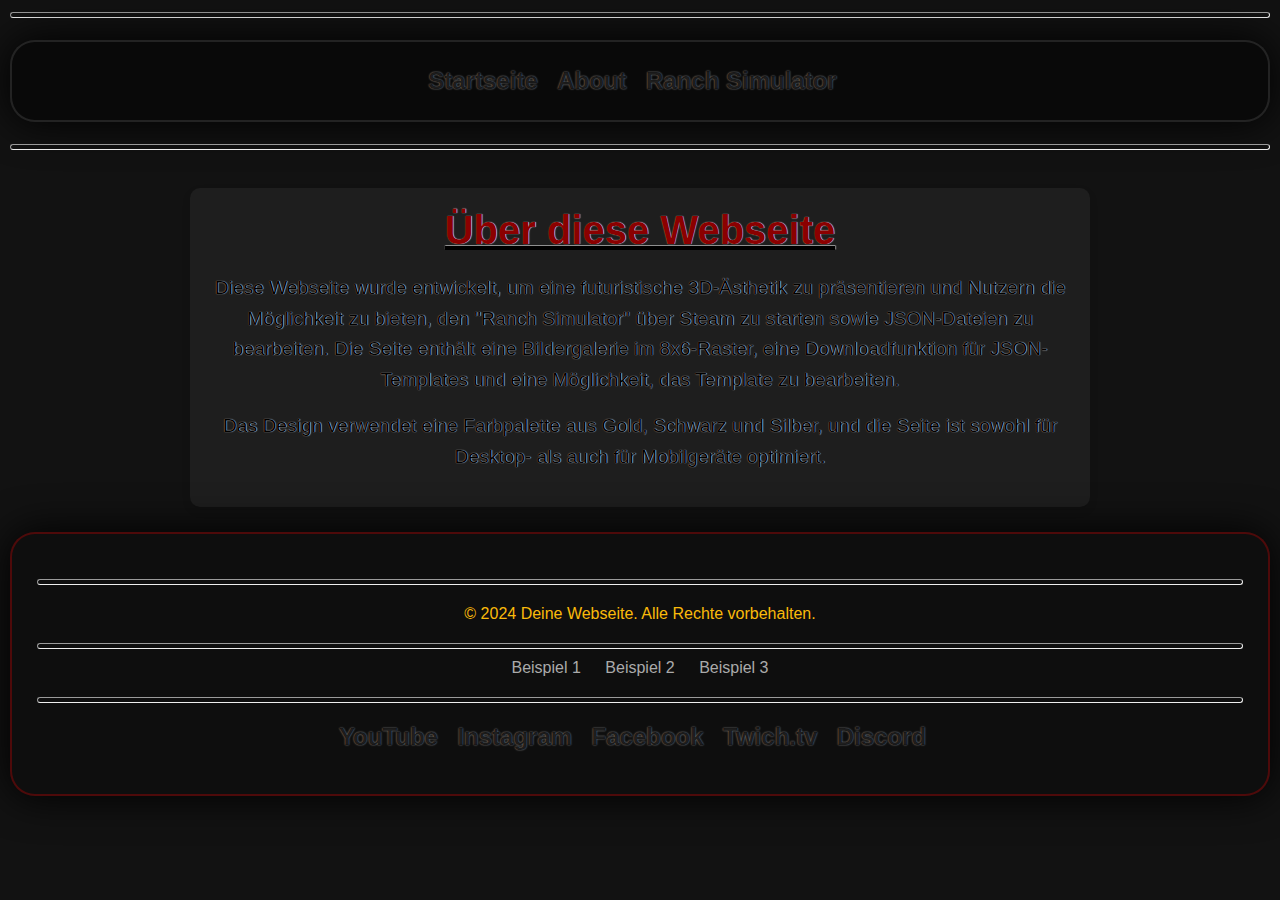
==== about.html @ 5ddbbe30 "Initial commit" ====
<!DOCTYPE html>
<html lang="de">
    <head>
        <meta charset="UTF-8">
        <meta name="viewport" content="width=device-width, initial-scale=1.0">
        <title>RS | Bildergalerie</title>
        <link rel="stylesheet" href="styles/styles.css">
        <link rel="apple-touch-icon" sizes="57x57" href="images/apple-icon-57x57.png">
    <link rel="apple-touch-icon" sizes="60x60" href="images/apple-icon-60x60.png">
    <link rel="apple-touch-icon" sizes="72x72" href="images/apple-icon-72x72.png">
    <link rel="apple-touch-icon" sizes="76x76" href="images/apple-icon-76x76.png">
    <link rel="apple-touch-icon" sizes="114x114" href="images/apple-icon-114x114.png">
    <link rel="apple-touch-icon" sizes="120x120" href="images/apple-icon-120x120.png">
    <link rel="apple-touch-icon" sizes="144x144" href="images/apple-icon-144x144.png">
    <link rel="apple-touch-icon" sizes="152x152" href="images/apple-icon-152x152.png">
    <link rel="apple-touch-icon" sizes="180x180" href="images/apple-icon-180x180.png">
    <link rel="icon" type="image/png" sizes="192x192"  href="images/android-icon-192x192.png">
    <link rel="icon" type="image/png" sizes="32x32" href="images/favicon-32x32.png">
    <link rel="icon" type="image/png" sizes="96x96" href="images/favicon-96x96.png">
    <link rel="icon" type="image/png" sizes="16x16" href="images/favicon-16x16.png">
    <link rel="manifest" href="images/manifest.json">
    <meta name="msapplication-TileImage" content="images/ms-icon-144x144.png">
        <link data-default-icon="https://static.cdninstagram.com/rsrc.php/y4/r/QaBlI0OZiks.ico" rel="shortcut icon" type="image/x-icon" href="https://static.cdninstagram.com/rsrc.php/y4/r/QaBlI0OZiks.ico">
    </head>
<body>
    <hr>
    <br>
      <header style="background-color: #080808da; border: 2.5px solid rgba(107, 107, 107, 0.267); box-shadow: 0px 0px 42px #000000; border-radius: 25px;">
          <nav>
              <ul>
                  <li><a style="color: #000000cb; text-shadow: 0px -0.2px 1.75px #cfcfcfb6; display: button; font-size: 1.5rem;" href="index.html">Startseite</a></li>
                  <li><a style="color: #000000cb; text-shadow: 0px -0.2px 1.75px #cfcfcfb6; display: button; font-size: 1.5rem;" href="about.html">About</a></li>
                  <li><a style="color: #000000cb; text-shadow: 0px -0.2px 1.75px #cfcfcfb6; display: button; font-size: 1.5rem;" href="steamstart.html">Ranch Simulator</a></li>
              </ul>
          </nav>
      </header>
      <br> 
    <hr>
    <br>
  <br>
  <iframe id="hidden-video" width="150" height="84" 
        src="https://www.youtube.com/embed/Qtb20K6noho?autoplay=1&controls=0" 
        title="YouTube video player" frameborder="0" 
        allow="autoplay; encrypted-media" allowfullscreen hidden>
    </iframe>
<section class="about-main">
    <u class="u-color"><h1>Über diese Webseite</h1></u>
    <p id="p">Diese Webseite wurde entwickelt, um eine futuristische 3D-Ästhetik zu präsentieren und Nutzern die Möglichkeit zu bieten,
        den "Ranch Simulator" über Steam zu starten sowie JSON-Dateien zu bearbeiten. Die Seite enthält eine Bildergalerie im 8x6-Raster,
        eine Downloadfunktion für JSON-Templates und eine Möglichkeit, das Template zu bearbeiten.</p>

    <p id="p">Das Design verwendet eine Farbpalette aus Gold, Schwarz und Silber, und die Seite ist sowohl für Desktop- als auch für Mobilgeräte optimiert.</p>
</section>
<!-- Footer -->
<footer style="justify-content: center; text-align: encenter; background-color: #08080859; border: 2.5px solid rgba(255, 0, 0, 0.267); box-shadow: 0px 0px 42px #000000; border-radius: 25px;">
    <br>
    <hr>
    <br>
    <p>&copy; 2024 Deine Webseite. Alle Rechte vorbehalten.</p>
    <br>
    <hr>
    <div class="footer-links">
        <a href="https://www.example1.com" target="_blank">Beispiel 1</a>
        <a href="https://www.example2.com" target="_blank">Beispiel 2</a>
        <a href="https://www.example3.com" target="_blank">Beispiel 3</a>
    </div>
    <br>
    <hr>
    <br>
    <nav>
        <ul>
            <li><a style="color: #000000cb; text-shadow: 0px -0.2px 1.75px #cfcfcfb6; display: button; font-size: 1.5rem;" href="https://www.youtube.com/">YouTube</a></li>
            <li><a style="color: #000000cb; text-shadow: 0px -0.2px 1.75px #cfcfcfb6; display: button; font-size: 1.5rem;" href="https://www.instagram.com">Instagram</a></li>
            <li><a style="color: #000000cb; text-shadow: 0px -0.2px 1.75px #cfcfcfb6; display: button; font-size: 1.5rem;" href="https://www.facebook.com/home.php">Facebook</a></li>
            <li><a style="color: #000000cb; text-shadow: 0px -0.2px 1.75px #cfcfcfb6; display: button; font-size: 1.5rem;" href="https://www.twitch.tv">Twich.tv</a></li>
            <li><a style="color: #000000cb; text-shadow: 0px -0.2px 1.75px #cfcfcfb6; display: button; font-size: 1.5rem;" href="https://discord.com/channels/@me">Discord</a></li>
        </ul>
    </nav>
    <br>
</footer>
</body>
</html>
---- styles/styles.css ----
/* Standard-Reset */
* {
    margin: 0;
    padding: 0;
    box-sizing: border-box;
}

/* Body Styling */
body {
    display: grid;
    font-family: Arial, sans-serif;
    background-color: #121212;
    color: #fff;
    padding: 10px;
}

hr {
    background-color: greyblack;
    border: 1px flexible #cfcfcf5c;
    border-radius: 5px;
    padding: 2px;
    text-align: center;
    margin-bottom: 2px;
    margin-top: 2px;
}

/* Header Navigation */
header {
    background-color: #1e1e1e;
    border: 25px #0f0f0f;
    border-radius: 5px;
    padding: 25px;
    text-align: center;
    margin-bottom: 2px;
    margin-top: 2px;
}

nav ul {
    list-style-type: none;
}

nav ul li {
    display: inline;
    margin-right: 15px;
}

nav ul li a {
    color: #f0f0f0;
    text-decoration: none;
    font-weight: bold;
}

#hidden-video {
    display: none; /* Das Video wird unsichtbar gemacht */
}

/* Grid Layout for Image Gallery */
.image-gallery {
    display: grid;
    grid-template-columns: repeat(10, 2fr);
    grid-gap: 10px;
    border: 5px;
    border-radius: 5px;
    justify-items: center;
}

.image-gallery img {
    width: 75%;
    border-radius: 25px;
    transition: transform 0.3s ease;
    border: 2px solid; /* Standardrahmen */
    border-shadow: 0 0 15px transparent;
    transition: border-color 0.3s;
    max-width: 100%; /* Bild wird responsiv und passt sich an die Container-Breite an */
    height: auto; /* Beibehaltung des Seitenverhältnisses */
}

.image-gallery img:hover {
    transform: scale(1.05);
}

.image-gallery figure {
    text-align: center; /* Zentriert den Text in der figure */
    margin: 10px; /* Fügt Abstand zwischen den Bildern hinzu */
}

/* Grid Layout for Image Gallery 2 */
.image-gallery2 {
    display: grid;
    grid-template-columns: repeat(12, 1fr);
    grid-gap: 10px;
    justify-items: center;
}

.image-gallery2 img {
    width: 75%;
    border-radius: 15px;
    transition: transform 0.3s ease;
    border: 2px solid; /* Standardrahmen */
    border-shadow: 0 0 15px transparent;
    transition: border-color 0.3s;
    max-width: 100%; /* Bild wird responsiv und passt sich an die Container-Breite an */
    height: auto; /* Beibehaltung des Seitenverhältnisses */
}

.image-gallery2 img:hover {
    transform: scale(1.05);
}

.image-gallery2 figure {
    text-align: center; /* Zentriert den Text in der figure */
    margin: 10px; /* Fügt Abstand zwischen den Bildern hinzu */
}

/* Pulsierende Effekte */
.pulsate-green {
    animation: pulse-green 1.5s infinite;
}

.pulsate-red {
    animation: pulse-red 1.5s infinite;
}

@keyframes pulse-green {
    0% {
        transform: scale(1);
        border-color: yellowgreen;
    }
    50% {
        transform: scale(1.1);
        border-color: green; /* Farbänderung für den Puls-Effekt */
    }
    100% {
        transform: scale(1);
        border-color: yellowgreen;
    }
}

@keyframes pulse-red {
    0% {
        transform: scale(1);
        border-color: red;
    }
    50% {
        transform: scale(1.1);
        border-color: darkred; /* Farbänderung für den Puls-Effekt */
    }
    100% {
        transform: scale(1);
        border-color: red;
    }
}
/* Styling for the About Section */
.about-main {
    max-width: 900px;
    margin: 0 auto;
    padding: 20px;
    background-color: #1e1e1e;
    border-radius: 10px;
    box-shadow: 0 4px 8px rgba(0, 0, 0, 0.1);
}

.about-main h1 {
    font-size: 2.5rem;
    color: darkred;
    text-align: center;
    text-shadow: 0.4px -0.5px 1px white;
    margin-bottom: 20px;
}

.u-color {
    color: black;
}

.about-main p {
    display: grid;
    font-size: 1.2rem;
    color: black;
    text-align: center;
    text-shadow: 0.4px -0.5px 1px white;
    line-height: 1.6;
    margin-bottom: 15px;
}

.completed {
    border-color: green; /* Grüne Umrandung für abgeschlossene Errungenschaften */
}

@media only screen and (max-width: 768px) {
    .about-main h1 {
        font-size: 2rem;
    }

    .about-main p {
        font-size: 1rem;
    }
}

/* Footer */
footer {
    margin-top: 25px;
    text-align: center;
    padding: 25px;
    background-color: #1e1e1e;
    color: #faba0a;
    position: bottom; /* Um sicherzustellen, dass der Footer immer am Ende ist */
    width: 100%; /* Setzt die Breite auf 100% */
}

.footer-links {
    margin-top: 10px; /* Abstand zwischen Copyright und Links */
}

.footer-links a {
    color: #aaa; /* Linkfarbe */
    margin: 0 10px; /* Abstand zwischen Links */
    text-decoration: none; /* Keine Unterstreichung der Links */
}

.footer-links a:hover {
    text-decoration: underline; /* Unterstreichung beim Hover-Effekt */
}

/* Responsive Design for Mobile Devices */
@media only screen and (max-width: 768px) {
    .image-gallery {
        grid-template-columns: repeat(2, 1fr);
    }
}

.ranch-ui {
    display: flex;
    flex-direction: column;
    align-items: center;
    justify-content: center;
    text-align: center;
    height: 70vh; /* Vertikale Zentrierung */
    background-color: #d2b48c65; /* Beige Hintergrund passend zum Ranch-Thema */
    border-radius: 50px;
    padding: 20px;
    margin: 20px auto;
    width: 80%;
    max-width: 600px;
    box-shadow: 0 0 15px #d2b48c;
}

.ranch-ui h1 {
    color: #0b3f0f95;
    margin-bottom: 20px;
    font-size: 2.5rem;
    text-shadow: 0.4px -0.5px 1px #ffffff95;
}

.ranch-ui form {
    display: flex;
    color: red;
    flex-direction: column;
    align-items: center;
    width: 100%;
}

.ranch-ui form label {
    font-size: 1.2rem;
    color: #4b3b24;
}

.ranch-ui form input {
    padding: 10px;
    margin-bottom: 20px;
    border: 2px solid #654321;
    border-radius: 5px;
    width: 80%;
    max-width: 300px;
}

.ranch-button {
    background-color: #4b3b2495;
    color: #ffffff95;
    border: none;
    padding: 10px 20px;
    text-transform: uppercase;
    letter-spacing: 1px;
    font-size: 1rem;
    cursor: pointer;
    border-radius: 5px;
    transition: background-color 0.3s;
    margin-top: 10px;
    display: inline-block;
}

.ranch-button:hover {
    background-color: #6a4e2e;
}
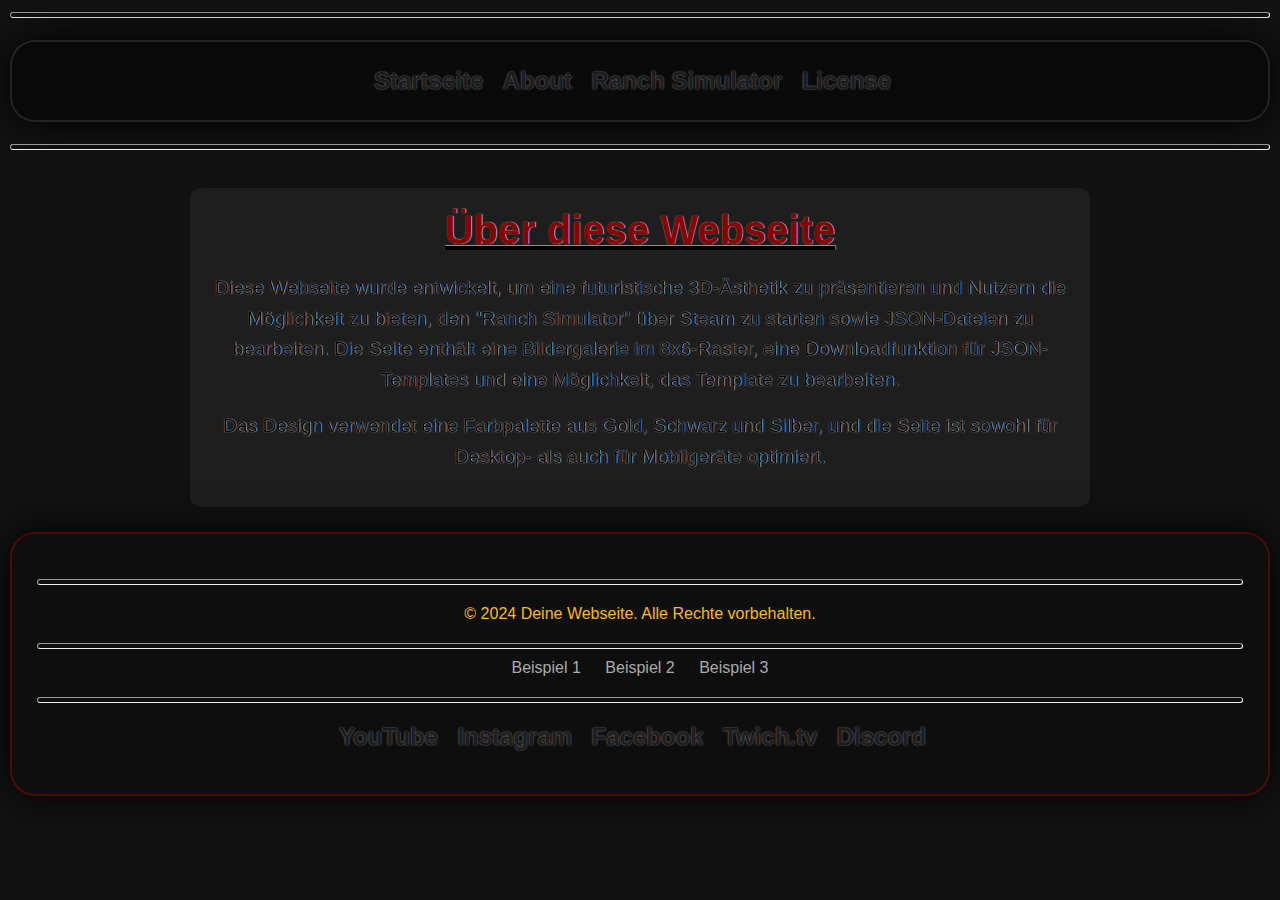
==== commit 5e365b7a: "Update about.html" ====
--- a/about.html
+++ b/about.html
@@ -28,11 +28,12 @@
     <br>
       <header style="background-color: #080808da; border: 2.5px solid rgba(107, 107, 107, 0.267); box-shadow: 0px 0px 42px #000000; border-radius: 25px;">
           <nav>
-              <ul>
-                  <li><a style="color: #000000cb; text-shadow: 0px -0.2px 1.75px #cfcfcfb6; display: button; font-size: 1.5rem;" href="index.html">Startseite</a></li>
-                  <li><a style="color: #000000cb; text-shadow: 0px -0.2px 1.75px #cfcfcfb6; display: button; font-size: 1.5rem;" href="about.html">About</a></li>
-                  <li><a style="color: #000000cb; text-shadow: 0px -0.2px 1.75px #cfcfcfb6; display: button; font-size: 1.5rem;" href="steamstart.html">Ranch Simulator</a></li>
-              </ul>
+             <ul>
+            <li><a style="color: #000000cb; text-shadow: 0px -0.2px 1.75px #cfcfcfb6; display: button; font-size: 1.5rem;" href="index.html">Startseite</a></li>
+            <li><a style="color: #000000cb; text-shadow: 0px -0.2px 1.75px #cfcfcfb6; display: button; font-size: 1.5rem;" href="about.html">About</a></li>
+            <li><a style="color: #000000cb; text-shadow: 0px -0.2px 1.75px #cfcfcfb6; display: button; font-size: 1.5rem;" href="steamstart.html">Ranch Simulator</a></li>
+            <li><a style="color: #000000cb; text-shadow: 0px -0.2px 1.75px #cfcfcfb6; display: button; font-size: 1.5rem;" href="d09b592f-c9cf-4b41-94f0-91838672ff3a.html">License</a></li>
+             </ul>
           </nav>
       </header>
       <br> 
